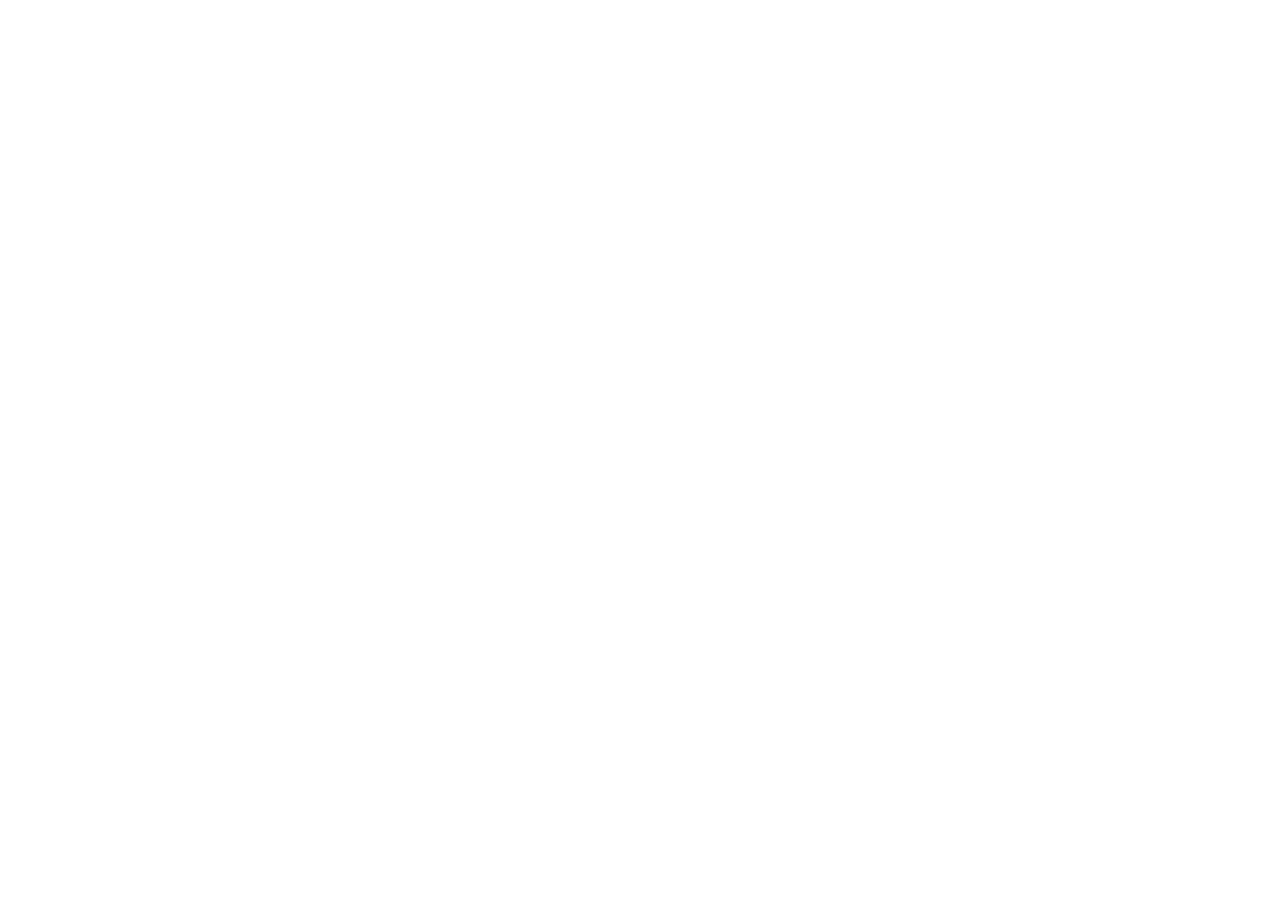
==== index.html @ f7eeae15 "Rename indexgb.html to index.html" ====
<!DOCTYPE html>
<html>
<head>
    <meta charset="utf-8">
    <meta name="viewport" content="width=device-width, initial-scale=1">
    <title>A INFANCIA</title>
<style>

</head>
<body>



p{
    text-align: center; color:palevioletred;
}


<h1>A INFANCIA <h1>

<p style='text-align: center; font-size: 22px;'><strong>a primavera sempre linda e bela que vem de dentro do coração um amor de filme então
    <strong> </P>
<p style='text-align: center; font-size: 22px;'>nessa terra onde faz frio onde das vegetações sai rios</p> 
<p style='text-align: center; font-size: 22px;'>onde a alegria é sempre o melhor lugar e a inocência é mostrada  sem se esgotar</p>
<p style='text-align: center; font-size: 22px;'>onde o mundo é diferente e a maldade não está presente</p>
<p style='text-align: center; font-size: 22px;'>onde se pudesse voltar lá todos iriam gostar</p>
<p style='text-align: center; font-size: 22px;'>pode acreditar a infancia é esse lugar</p>

</body>
</html>
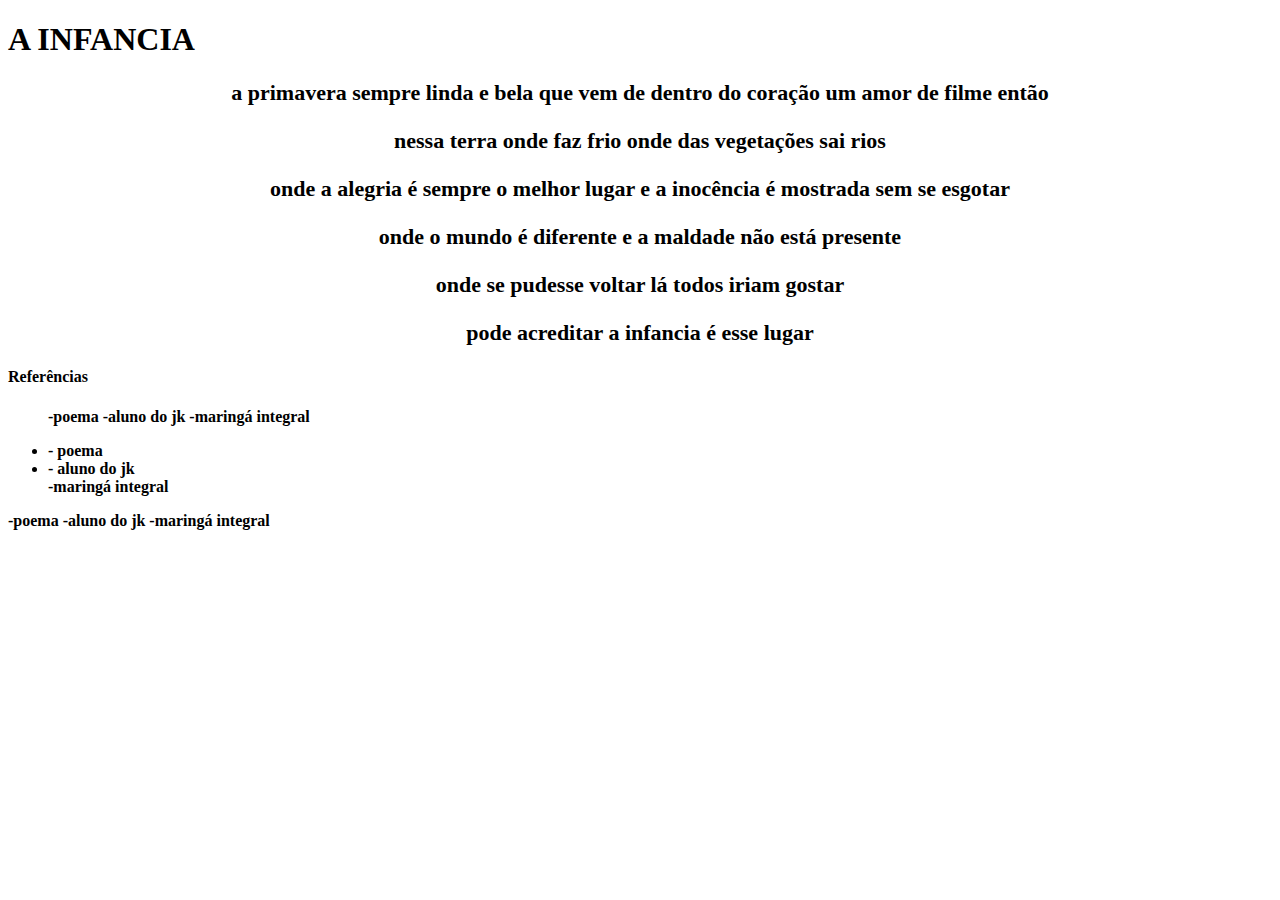
==== commit fa7b0100: "Rename indexgb.html to index.html" ====
--- a/index.html
+++ b/index.html
@@ -1,22 +1,25 @@
 <!DOCTYPE html>
 <html>
 <head>
+    
     <meta charset="utf-8">
     <meta name="viewport" content="width=device-width, initial-scale=1">
     <title>A INFANCIA</title>
-<style>
+    <link rel="stylesheet" type="text/css" href="stylej,css">
 
-</head>
+<style> type="text/css"
+    
+</style>
+
+
+<head>
 <body>
 
 
 
-p{
-    text-align: center; color:palevioletred;
-}
 
 
-<h1>A INFANCIA <h1>
+<h1>A INFANCIA </h1>
 
 <p style='text-align: center; font-size: 22px;'><strong>a primavera sempre linda e bela que vem de dentro do coração um amor de filme então
     <strong> </P>
@@ -26,5 +29,22 @@
 <p style='text-align: center; font-size: 22px;'>onde se pudesse voltar lá todos iriam gostar</p>
 <p style='text-align: center; font-size: 22px;'>pode acreditar a infancia é esse lugar</p>
 
+<h4>Referências</h4>
+      <ol>
+ -poema
+ -aluno do jk
+ -maringá integral
+      </ol>
+      <ul>
+      <li> - poema</li>
+      <li> - aluno do jk </li>
+ -maringá integral
+</ul>
+-poema
+ -aluno do jk
+ -maringá integral
+
+
 </body>
 </html>
+
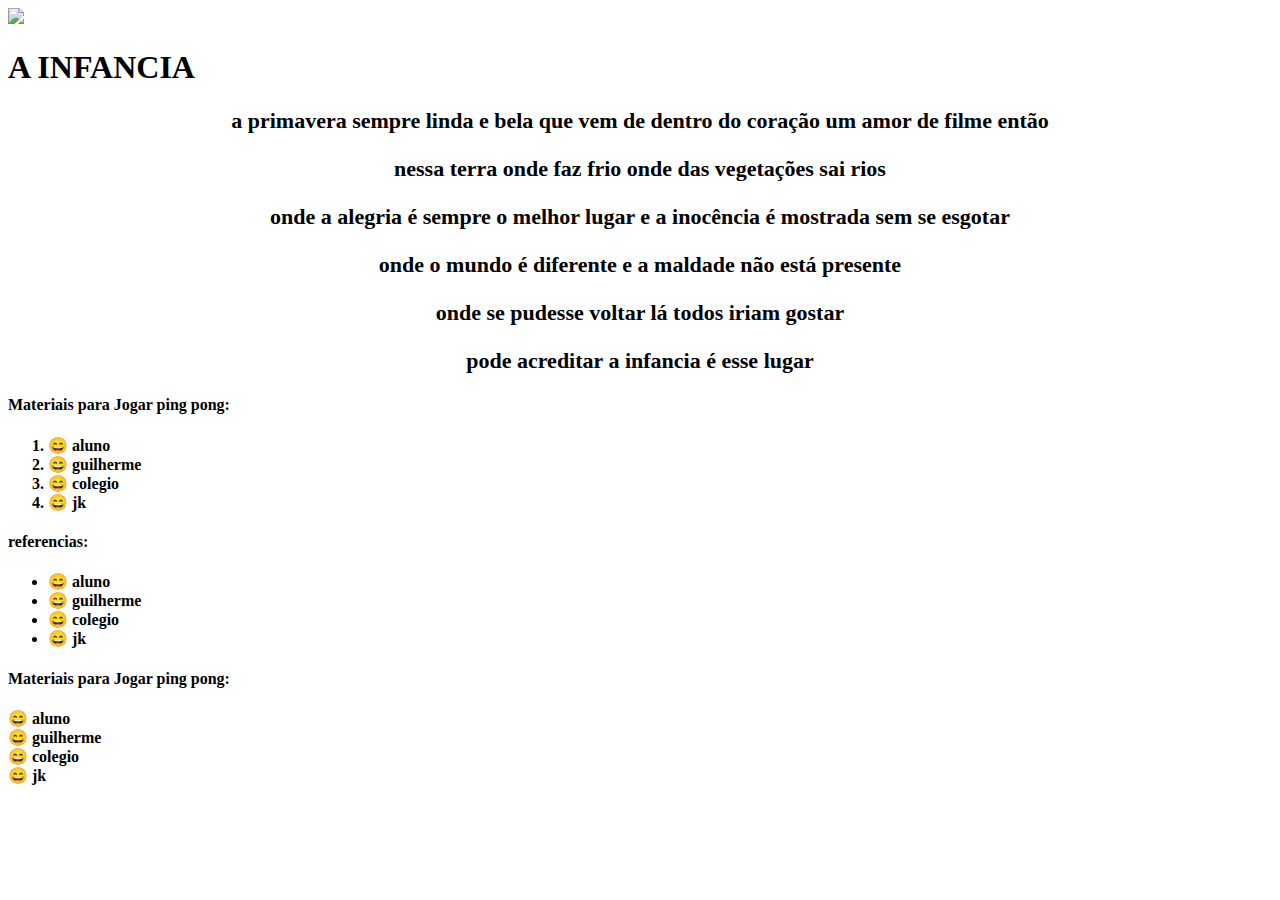
==== commit c1b9f831: "Add files via upload" ====
--- a/index.html
+++ b/index.html
@@ -15,9 +15,7 @@
 <head>
 <body>
 
-
-
-
+  <img src="imagem1.jpg">   
 
 <h1>A INFANCIA </h1>
 
@@ -28,23 +26,34 @@
 <p style='text-align: center; font-size: 22px;'>onde o mundo é diferente e a maldade não está presente</p>
 <p style='text-align: center; font-size: 22px;'>onde se pudesse voltar lá todos iriam gostar</p>
 <p style='text-align: center; font-size: 22px;'>pode acreditar a infancia é esse lugar</p>
+<h4> Materiais para Jogar ping pong: </h4>
+    <ol>
+        <li> &#128516 aluno</li>
+        <li> &#128516 guilherme </li>
+        <li> &#128516 colegio </li>
+        <li> &#128516  jk </li>
+    </ol>
 
-<h4>Referências</h4>
-      <ol>
- -poema
- -aluno do jk
- -maringá integral
-      </ol>
-      <ul>
-      <li> - poema</li>
-      <li> - aluno do jk </li>
- -maringá integral
-</ul>
--poema
- -aluno do jk
- -maringá integral
+<h4> referencias: </h4>
+
+    <ul>
+        <li> &#128516 aluno</li>
+        <li> &#128516 guilherme </li>
+        <li> &#128516 colegio </li>
+        <li> &#128516  jk </li>
+   
+    </ul>
+
+<h4> Materiais para Jogar ping pong: </h4>
+
+        <li> &#128516 aluno</li>
+        <li> &#128516 guilherme </li>
+        <li> &#128516 colegio </li>
+        <li> &#128516  jk </li>
 
 
 </body>
 </html>
 
+
+
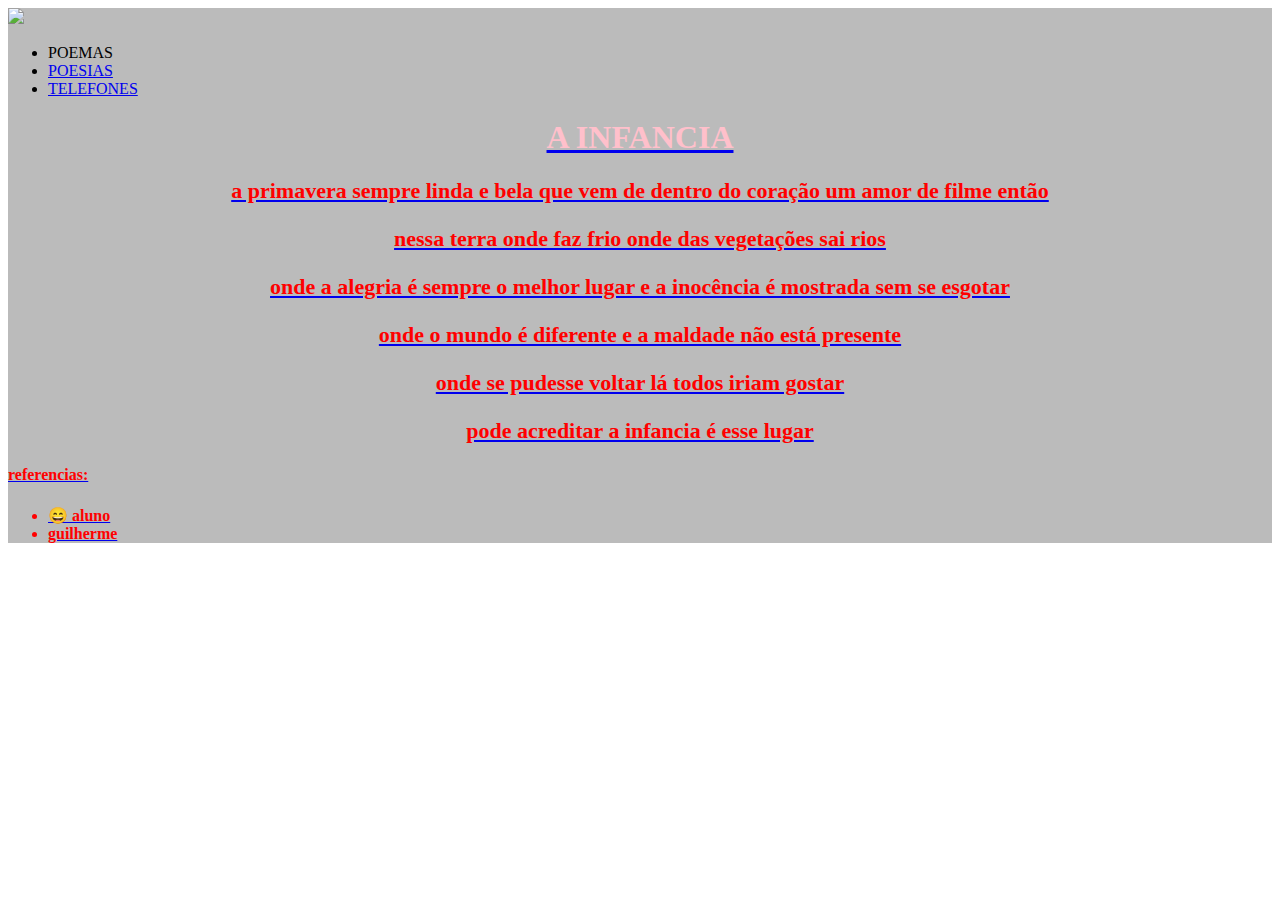
==== commit 7b43abb1: "Add files via upload" ====
--- a/index.html
+++ b/index.html
@@ -1,21 +1,23 @@
 <!DOCTYPE html>
 <html>
 <head>
-    
     <meta charset="utf-8">
     <meta name="viewport" content="width=device-width, initial-scale=1">
-    <title>A INFANCIA</title>
-    <link rel="stylesheet" type="text/css" href="stylej,css">
-
-<style> type="text/css"
-    
-</style>
+    <title> A INFANCIA</title>
+<link rel="stylesheet" type="text/css" href="style.css">
 
 
-<head>
+</head>
 <body>
+    <header>  
 
-  <img src="imagem1.jpg">   
+  <img src="imagem1.jpg" style: width=50% > 
+
+<ul>
+            <li><a href="https://www.google.com.br/"></a> POEMAS</li>
+            <li><a href="https://www.google.com.br/">POESIAS</li>
+            <li><a href="https://www.google.com.br/">TELEFONES</li>
+        </ul>
 
 <h1>A INFANCIA </h1>
 
@@ -26,31 +28,15 @@
 <p style='text-align: center; font-size: 22px;'>onde o mundo é diferente e a maldade não está presente</p>
 <p style='text-align: center; font-size: 22px;'>onde se pudesse voltar lá todos iriam gostar</p>
 <p style='text-align: center; font-size: 22px;'>pode acreditar a infancia é esse lugar</p>
-<h4> Materiais para Jogar ping pong: </h4>
-    <ol>
-        <li> &#128516 aluno</li>
-        <li> &#128516 guilherme </li>
-        <li> &#128516 colegio </li>
-        <li> &#128516  jk </li>
-    </ol>
+
 
 <h4> referencias: </h4>
 
     <ul>
         <li> &#128516 aluno</li>
-        <li> &#128516 guilherme </li>
-        <li> &#128516 colegio </li>
-        <li> &#128516  jk </li>
-   
+        <li>  guilherme </li>
+        
     </ul>
-
-<h4> Materiais para Jogar ping pong: </h4>
-
-        <li> &#128516 aluno</li>
-        <li> &#128516 guilherme </li>
-        <li> &#128516 colegio </li>
-        <li> &#128516  jk </li>
-
 
 </body>
 </html>
--- a/style.css
+++ b/style.css
@@ -0,0 +1,13 @@
+
+		header{
+			background: #BBBBBB;
+		}
+        p{
+			text-align: center;
+		}
+		h1{
+			color: pink;text-align: center;
+		}
+		strong{
+			color: red;
+		}